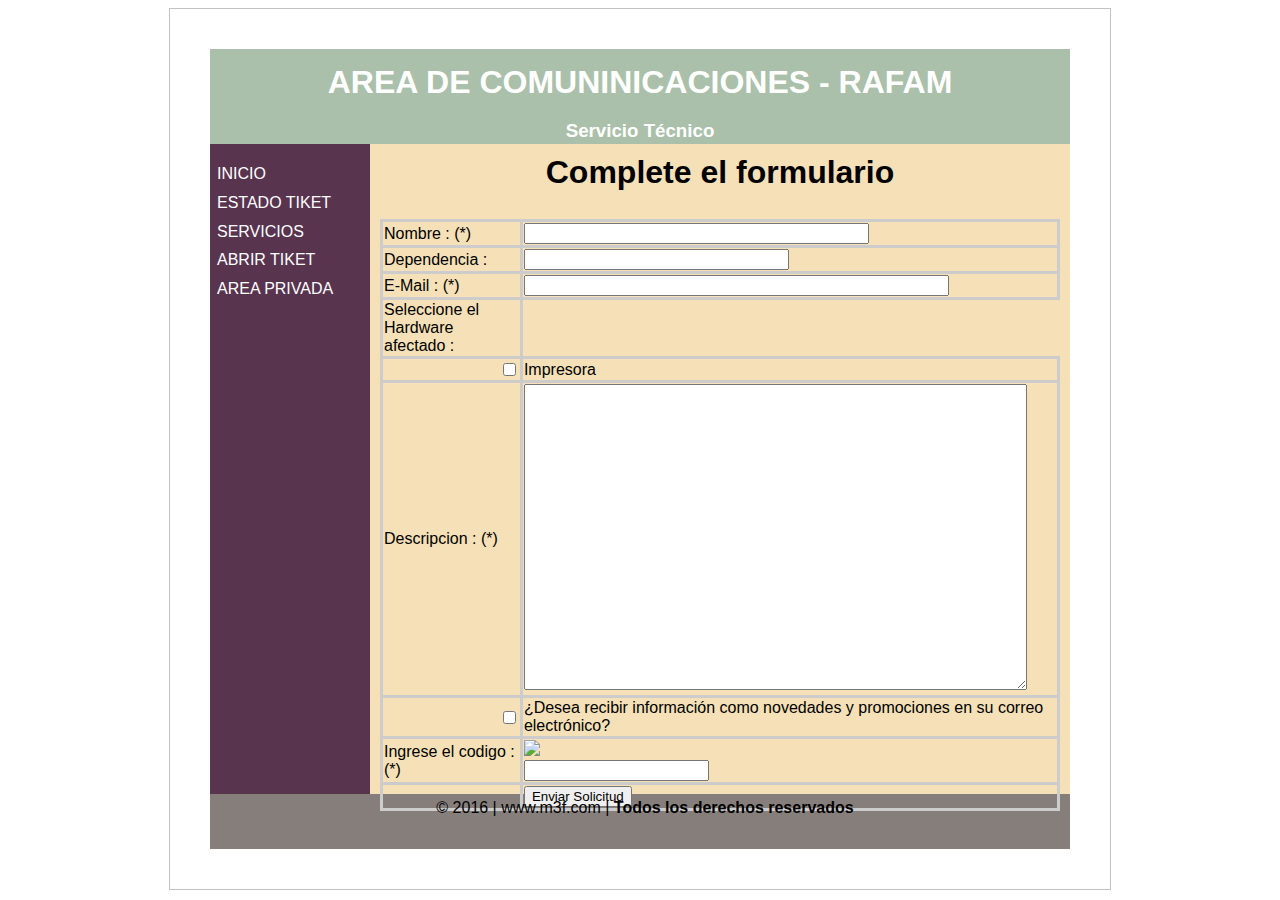
==== contacto.html @ e77ddbec "Primer commit" ====
<!DOCTYPE html>
<html lang="es">
<head>
<meta charset="utf-8">
<title>INICIO | CASA HOMERO | HOGAR</title>
<link href="css/style.css" rel="stylesheet">
<link rel="stylesheet" href="Slider/sss.css" />
<script src="js/jquery-1.12.4.min.js"></script>
<script src="Slider/sss.min.js"></script>
</head>
<body>
	<div id="wrapper">
		<header>
			<h1>AREA DE COMUNINICACIONES - RAFAM</h1>
			<h3>Servicio Técnico</h3>
		</header>
		<nav>
			<ul>
				<li><a href="#">INICIO</a></li>
				<li><a href="catalogo.php">ESTADO TIKET</a>
				<li><a href="servicios.html">SERVICIOS</a></li>
				<li><a href="contacto.html">ABRIR TIKET</a></li>
				<li><a href="frm_login.html">AREA PRIVADA</a></li>
			</ul>
		</nav>
		<section id="principal">
		<h1 style="color: #000; text-align: center">Complete el formulario</h1>
			<br>
			<form method="post" action="send.php" accept-charset="utf-8">
				<table>
					<tbody>
						<tr>
							<td><label>Nombre : (*) </label></td>
							<td><input type="text" name="nombre" id="nombre" size="40"
								required></td>
						</tr>
						<tr>
							<td><label>Dependencia : </label></td>
							<td><input type="text" name="empresa" id="empresa" size="30"></td>
						</tr>
						<tr>
							<td><label>E-Mail : (*)</label></td>
							<td><input type="text" name="mail" id="mail" size="50"
								required></td>
						</tr>
						
						<tr>
							<td>Seleccione el Hardware afectado :</td>
						</tr>
						
						<tr>
							<td><input style="float: right" type="checkbox"
								name="impresora"></td>
							<td>Impresora</td>
						</tr>
						
						<tr>
							<td><label>Descripcion : (*)</label></td>
							<td><textarea rows="20" cols="60" id="mensaje"
									name="mensaje" required></textarea></td>
						</tr>
						<tr>
							<td><input style="float: right" type="checkbox"
								name="novedades"></td>
							<td>¿Desea recibir información como novedades y promociones
								en su correo electrónico?</td>
						</tr>
						<tr>
							<td><label>Ingrese el codigo : (*) </label></td>
							<td><img src="includes\captcha.php"><br>
							<input name="captcha" type="text"></td>
						</tr>
						<tr>
							<td></td>
							<td><input type="submit" name="enviar" id="enviar"
								value="Enviar Solicitud"></td>
						</tr>
					</tbody>
				</table>
			</form>
		
		
		</section>

		<footer>
			&copy 2016 | www.m3f.com | <span id=destacado>Todos los
				derechos reservados </span>
		</footer>
	</div>
	<!-- fin wrapper -->
	<script>
		$(document).ready(function() {
			$(".slider").sss();

		});
	</script>
</body>
</html>
---- css/style.css ----
/*comentario --style.css--*/
header {
	text-align: center;
	background-color: #aac0aa; /* #9dc4c6*/
	padding: 5px 15px 0 15px;
	height: 90px; /* altura???? */
	color: #fff; /*color de la fuente  */
}

#wrapper {
	margin: 0px auto;
	border: 1px solid #c3c3c3;
	width: 860px;
	padding: 40px;
	width: 860px;
} /*  fecha de modificacion 21-4*/
body {
	font-family: verdana, arial, sans-serif;
}

h1 {
	margin: 10px;
	text-align: center;
	margin-top:10px;
	
}

nav {
	float: left;
	background-color: #59344f;
	width: 160px;
	height: 650px;
}

nav ul {
	list-style-type: none;
	margin-left: -33px;
}

nav ul li a {
	text-decoration: none;
	color: #fff;
	line-height: 1.8em;
}

nav ul li a:hover {
	/*text-decoration: underline;  */
	color: #bb9457; /*#33332e*/
}

#principal {
	background-color: #f5e0b7;
	float: left;
	width: 680px;
	padding: 0 10px 0 10px;
	height: 650px;
}

footer {
	clear: left;
	width: 850px;
	background-color: #857e7b;
	height: 50px;
	padding: 5px 0 0 10px;
	text-align: center;
}

#destacado {
	font-weight: bold
}

footer p {
	font-size: 12px;
	line-height: 0.8em;
	color: #fff;
}

.centrar {
	display: block;
	text-align: center;
}

table {
	margin: 0 auto;
	border-collapse: collapse;
	/*margin-top: 50px;*/
}

td, th {
	border: 3px solid #ccc;
}

.descripcion-col {
	color: #E1FF42;
	background-color: #E8A90C;
}
#slideWrap {
	margin:0px auto;
	width:320px;
	height: 172px;
	
}
---- Slider/sss.css ----
.sss {
	height: 0;
	margin: 0; 
	padding: 0;
	position: relative;
	display: block;
	overflow: hidden;
}

.ssslide {
	width: 100%;
	margin: 0;
	padding: 0;
	position: absolute;
	top: 0;
	left: 0;
	display: none;
	overflow: hidden;
}

.ssslide img {
	max-width: 100%;
	height: auto;
	margin: 0;
	padding: 0;
	position: relative;
	display: block;
}

.sssnext, .sssprev {
	width: 25px;
	height: 100%;
	margin: 0;
	position: absolute;
	top: 0;
	background: url('images/arr.png') no-repeat;
}

.sssprev {
	left: 3%;
	background-position: 0 50%;
}

.sssnext {
	right: 3%;
	background-position: -26px 50%;
}

.sssprev:hover, .sssnext:hover {
	cursor: pointer;
}
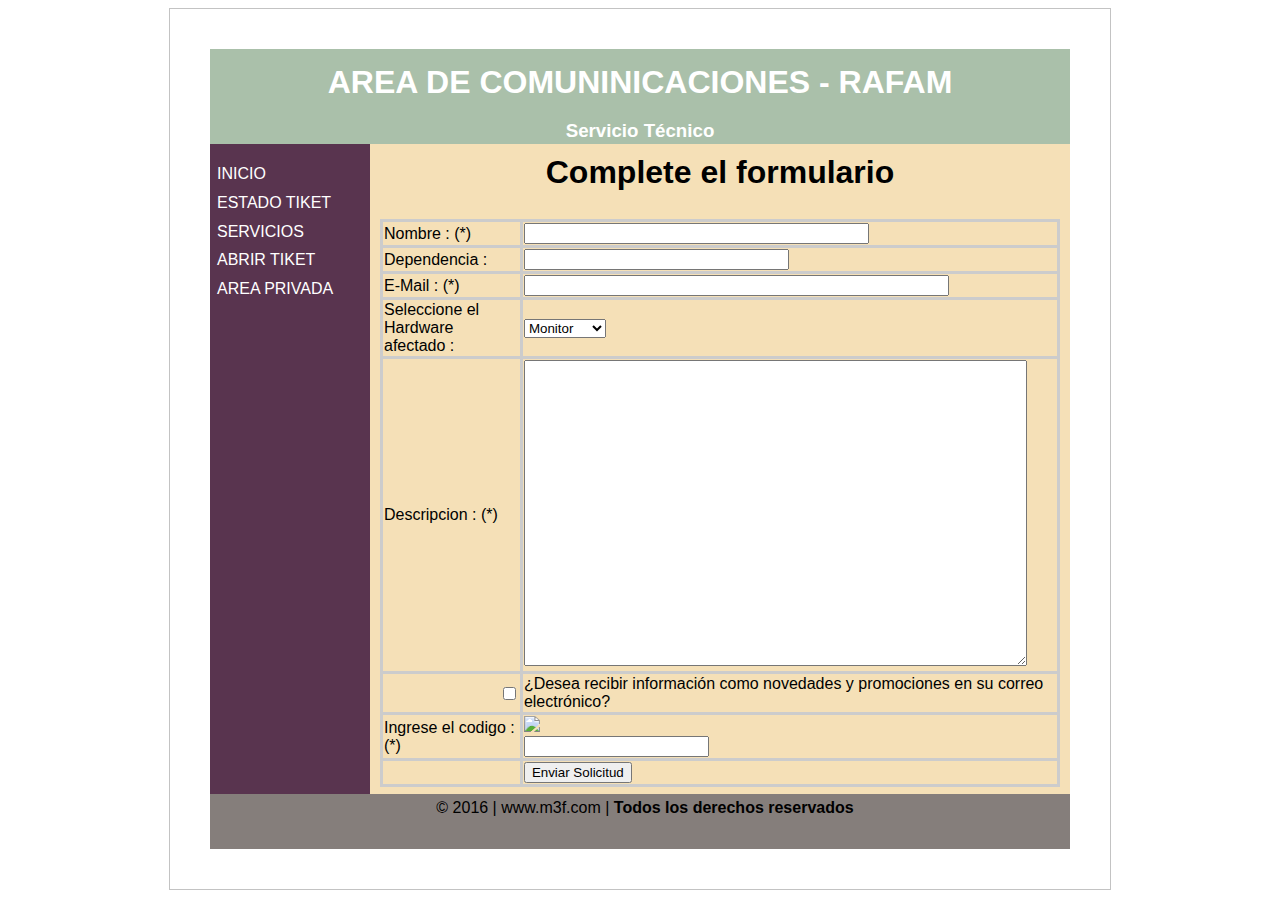
==== commit 8d691b15: "agregue lista en contacto y send" ====
--- a/contacto.html
+++ b/contacto.html
@@ -46,14 +46,26 @@
 						
 						<tr>
 							<td>Seleccione el Hardware afectado :</td>
+							 <td>
+						        <select name="hs">
+                               <option value="Monitor">Monitor</option> 
+                               <option value="Teclado">Teclado</option> 
+                               <option value="Mouse">Mouse</option>
+                               <option value="Cdrom">Cdrom</option> 
+                               <option value="Usb">Usb</option> 
+                               <option value="Impresora">Impresora</option> 
+                               <option value="CPU">CPU</option> 
+                               <option value="Office">Office</option> 
+                               <option value="Rafam">Rafam</option>
+                               <option value="Outlook">Outlook</option> 
+                               <option value="Virus">Virus</option> 
+                               <option value="Otros">Otros</option> 
+                               </select>
+                              </td>
 						</tr>
 						
-						<tr>
-							<td><input style="float: right" type="checkbox"
-								name="impresora"></td>
-							<td>Impresora</td>
-						</tr>
-						
+											
+												
 						<tr>
 							<td><label>Descripcion : (*)</label></td>
 							<td><textarea rows="20" cols="60" id="mensaje"
